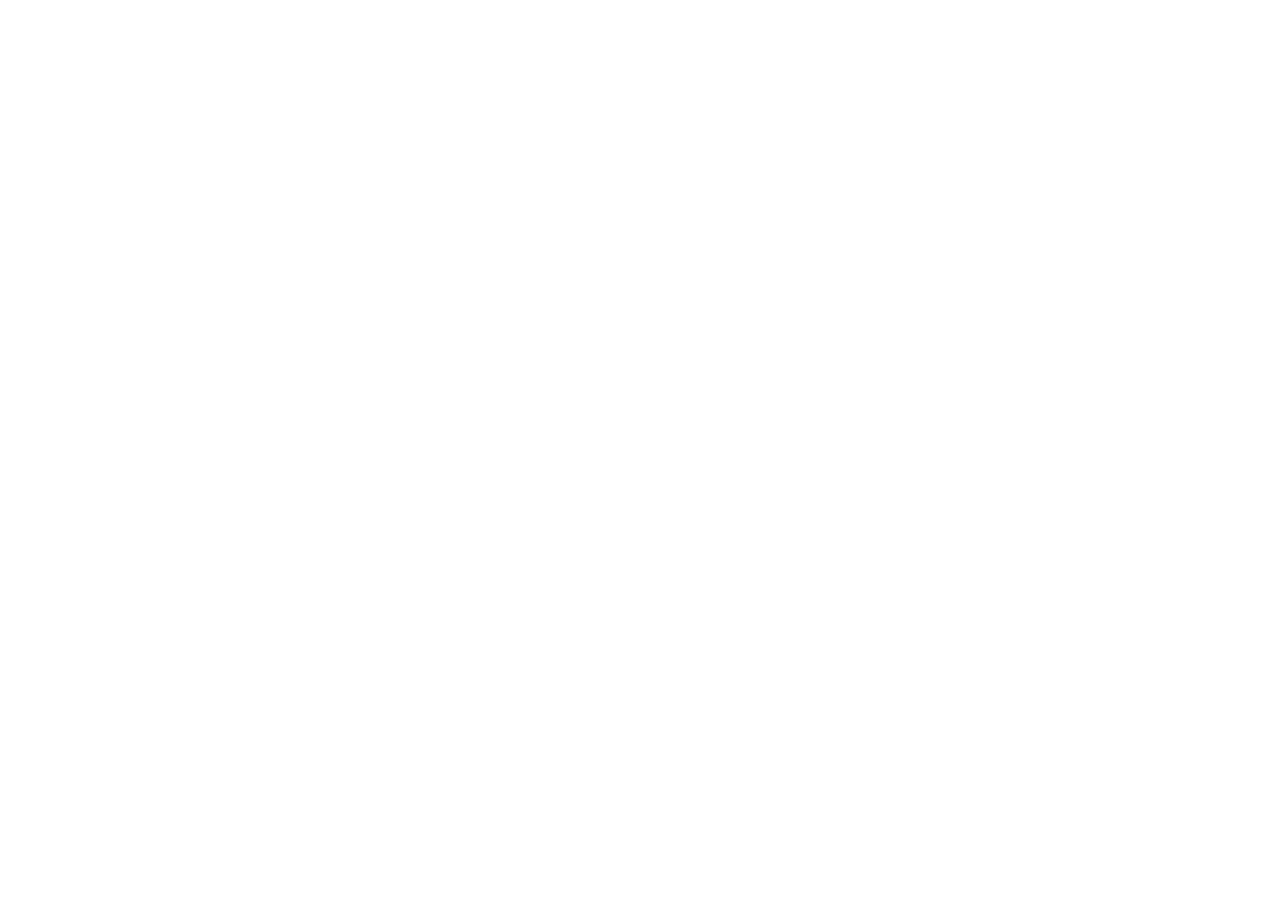
==== etch-a-Sketch.html @ 7b8d4d02 "creando archivos iniciales y carpeta ejemplos de las cosas basicas que debo tener al empezar un proy" ====
<!DOCTYPE html>
<html lang="en">
<head>
  <meta charset="UTF-8">
  <meta name="viewport" content="width=device-width, initial-scale=1.0">
  <title>Etch-a-Sketch</title>
  <script src="./myscrip.js"></script>
</head>
<body>
  
</body>
</html>
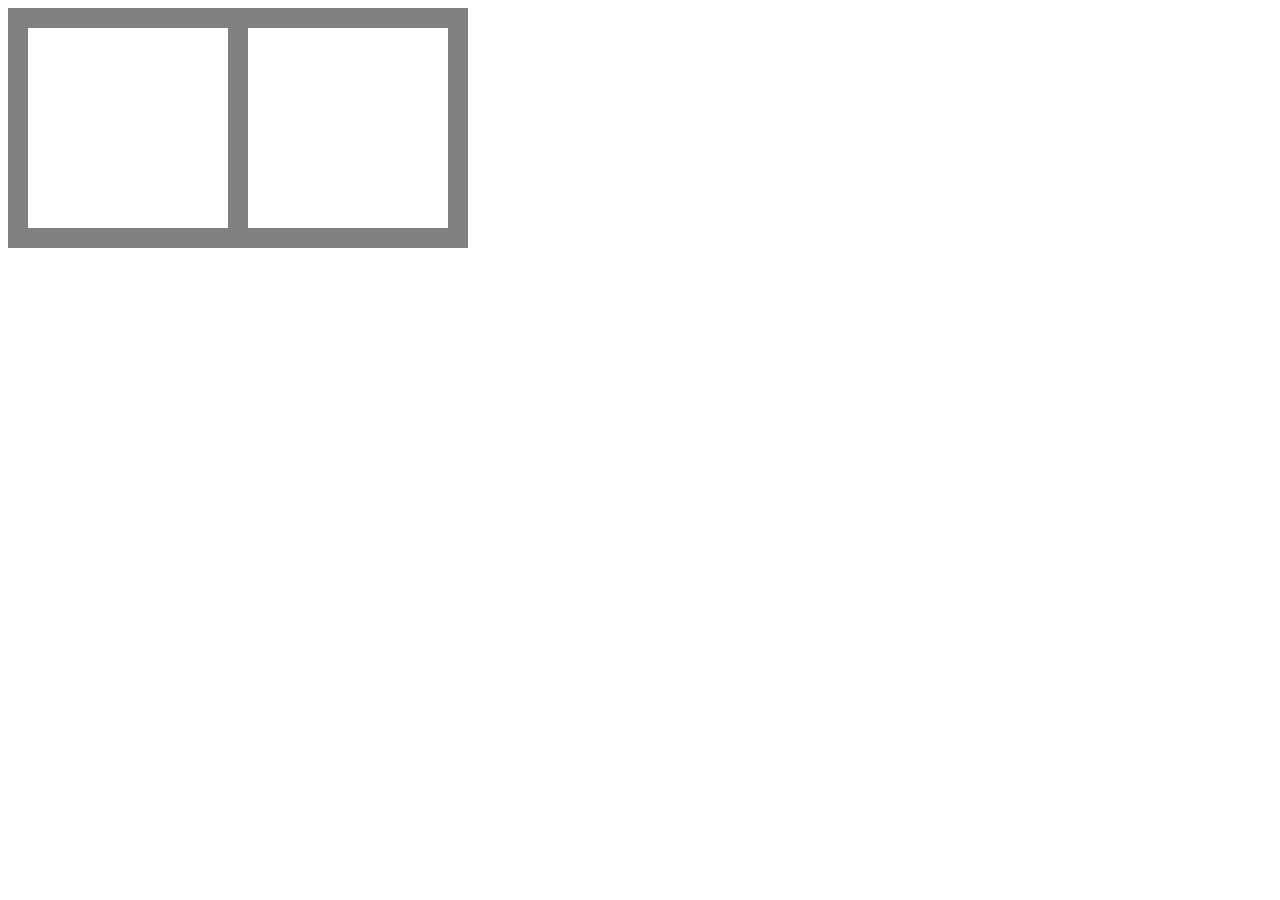
==== commit ea0eea84: "para ver en la web" ====
--- a/etch-a-Sketch.html
+++ b/etch-a-Sketch.html
@@ -5,8 +5,12 @@
   <meta name="viewport" content="width=device-width, initial-scale=1.0">
   <title>Etch-a-Sketch</title>
   <script src="./myscrip.js"></script>
+  <link rel="stylesheet" href="styles.css">
 </head>
 <body>
-  
+  <div class="container" id="container">
+    <div class="primero"></div>
+    <div class="segundo"></div>
+  </div>
 </body>
 </html>--- a/styles.css
+++ b/styles.css
@@ -0,0 +1,22 @@
+.container {
+  display:flex;
+  background-color: grey;
+  padding: 10px;
+  width: min-content;
+  
+}
+
+.primero {
+  background-color: rgb(255, 255, 255);
+  margin: 10px;
+  width: 200px;
+  height: 200px;
+
+}
+
+.segundo {
+  background-color: rgb(255, 255, 255);
+  margin: 10px;
+  width: 200px;
+  height: 200px;
+}